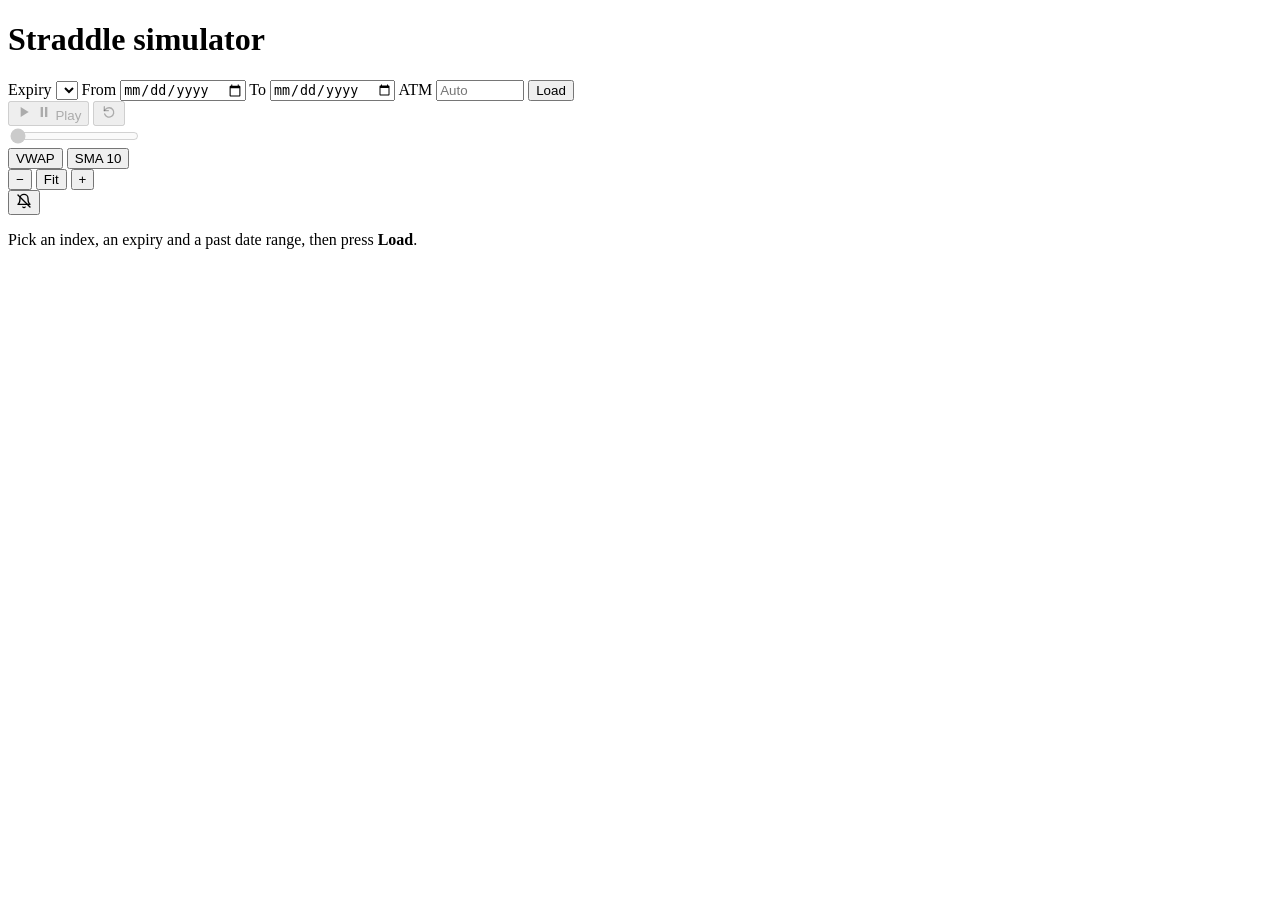
==== pnf_sim/static/simulator.html @ 0e04178d "Add straddle simulator; alert toasts close themselves Simulator (new pnf_sim package, run with `pyth" ====
<!doctype html>
<html lang="en">
<head>
  <meta charset="utf-8">
  <meta name="viewport" content="width=device-width, initial-scale=1">
  <title>Straddle Simulator</title>
  <link rel="icon" href="/static/favicon.svg" type="image/svg+xml">
  <link rel="stylesheet" href="/static/style.css">
  <link rel="stylesheet" href="/sim/sim.css">
  <script type="module" src="/sim/simulator.js"></script>
</head>
<body>
  <!-- Row 1: what to replay -->
  <header class="topbar">
    <div class="brand">
      <h1 title="Replays past sessions minute by minute: Point &amp; Figure on 1-min closes, 0.5% box, 3-box reversal">Straddle simulator</h1>
    </div>

    <div class="segmented" id="underlyings" role="group" aria-label="Index"></div>

    <form class="controls" id="setup" autocomplete="off">
      <label class="field">
        <span>Expiry</span>
        <select id="expiry" aria-label="Expiry" required></select>
      </label>
      <label class="field">
        <span>From</span>
        <input id="start" type="date" required>
      </label>
      <label class="field">
        <span>To</span>
        <input id="end" type="date" required>
      </label>
      <label class="field">
        <span>ATM</span>
        <input id="atm" type="number" min="1000" max="1000000" inputmode="numeric" placeholder="Auto" title="Leave empty to use the strike nearest to the start day's open">
      </label>
      <button type="submit" class="btn primary" id="load">Load</button>
    </form>
  </header>

  <!-- Row 2: playback -->
  <div class="playbar" id="playbar">
    <div class="zoom" role="group" aria-label="Playback">
      <button type="button" class="icon-btn play" id="play" title="Play (Space)" disabled>
        <svg class="i-play" viewBox="0 0 24 24" width="16" height="16" aria-hidden="true"><path d="M7 4.5v15l12-7.5z" fill="currentColor"/></svg>
        <svg class="i-pause" viewBox="0 0 24 24" width="16" height="16" aria-hidden="true"><path d="M7 4.5h3.5v15H7zM13.5 4.5H17v15h-3.5z" fill="currentColor"/></svg>
        <span id="play-label">Play</span>
      </button>
      <button type="button" class="icon-btn" id="restart" title="Back to the start" disabled>
        <svg viewBox="0 0 24 24" width="16" height="16" aria-hidden="true" fill="none" stroke="currentColor" stroke-width="2" stroke-linecap="round" stroke-linejoin="round"><path d="M5 4v6h6"/><path d="M5.5 15a7 7 0 1 0 1.6-7.3L5 10"/></svg>
      </button>
    </div>

    <div class="segmented" id="speeds" role="group" aria-label="Speed"></div>

    <div class="timeline">
      <input id="seek" type="range" min="0" max="0" value="0" step="1" aria-label="Simulated time" disabled>
      <div class="next-minute" aria-hidden="true"><i id="next-minute-bar"></i></div>
    </div>

    <div class="clock" id="clock" hidden>
      <span class="sim-time" id="sim-time">&ndash;</span>
      <span class="sim-count" id="sim-count"></span>
    </div>

    <div class="stats" id="spot-box" hidden>
      <div class="stat" id="spot-stat">
        <span class="label">Spot</span>
        <span class="value" id="spot">&ndash;</span>
        <span class="chg" id="spot-chg"></span>
      </div>
    </div>

    <div class="segmented" id="overlays" role="group" aria-label="Overlays">
      <button type="button" data-overlay="vwap" aria-pressed="true" title="Intraday VWAP of the straddle: CE + PE price weighted by CE + PE volume since 09:15">VWAP</button>
      <button type="button" data-overlay="sma" aria-pressed="true" title="Simple moving average of the last 10 column midpoints">SMA 10</button>
    </div>

    <div class="zoom" role="group" aria-label="Zoom">
      <button type="button" class="icon-btn" id="zoom-out" title="Smaller boxes">&minus;</button>
      <button type="button" class="icon-btn fit" id="zoom-fit" title="Fit boxes to height">Fit</button>
      <button type="button" class="icon-btn" id="zoom-in" title="Bigger boxes">+</button>
    </div>

    <div class="zoom alert-tools" role="group" aria-label="Alerts">
      <button type="button" class="icon-btn sound" id="sound" aria-pressed="true" title="Alert sounds on">
        <svg viewBox="0 0 24 24" width="16" height="16" aria-hidden="true" fill="none" stroke="currentColor" stroke-width="2" stroke-linecap="round" stroke-linejoin="round">
          <path d="M18 8a6 6 0 0 0-12 0c0 7-3 9-3 9h18s-3-2-3-9"/><path d="M13.73 21a2 2 0 0 1-3.46 0"/>
          <path class="mute-slash" d="M3 3l18 18"/>
        </svg>
      </button>
    </div>
  </div>

  <div class="banner" id="banner" hidden>
    <span id="banner-text"></span>
  </div>

  <main class="charts" id="charts">
    <p class="sim-empty" id="sim-empty">Pick an index, an expiry and a past date range, then press <b>Load</b>.</p>
  </main>

  <template id="panel-template">
    <section class="panel">
      <header class="panel-head">
        <div class="ph-main">
          <div class="ph-title"><span class="ph-offset"></span><span class="ph-strike"></span></div>
          <div class="ph-legs"></div>
        </div>
        <div class="ph-quote">
          <div class="ph-price">&ndash;</div>
          <div class="ph-chg"></div>
        </div>
      </header>
      <div class="ph-meta"><span class="ph-meta-text"></span><span class="ph-signal" hidden></span></div>
      <div class="plot">
        <canvas></canvas>
        <div class="scroller"><div class="spacer"></div></div>
        <div class="plot-msg" hidden></div>
      </div>
    </section>
  </template>

  <div class="tooltip" id="tooltip" hidden></div>
  <div class="toasts" id="toasts" aria-live="assertive"></div>
</body>
</html>
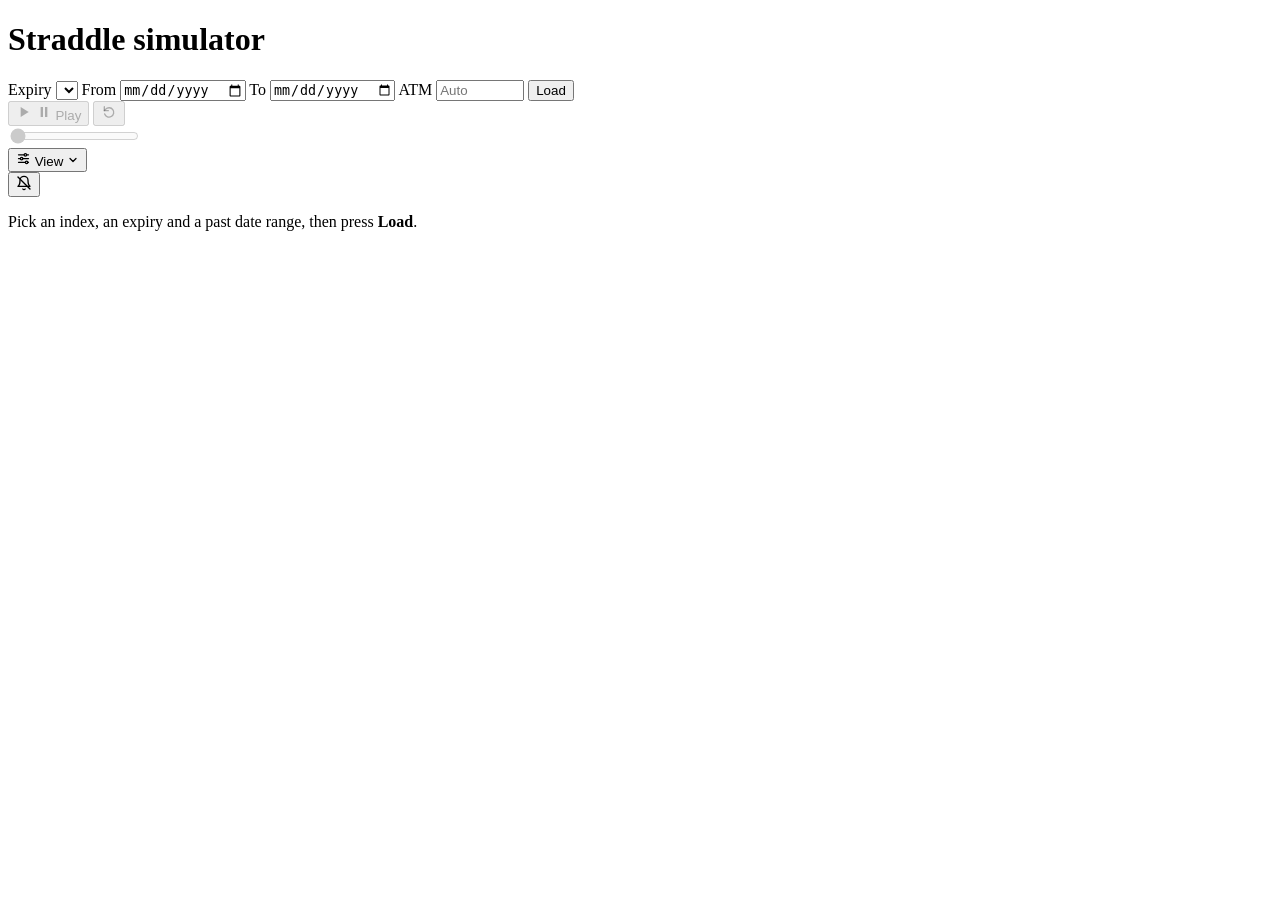
==== commit 6ff311d9: "Move VWAP, SMA 10, box size and days into a View menu The top bar's overlay toggles, zoom buttons an" ====
--- a/pnf_sim/static/simulator.html
+++ b/pnf_sim/static/simulator.html
@@ -72,15 +72,32 @@
       </div>
     </div>
 
-    <div class="segmented" id="overlays" role="group" aria-label="Overlays">
-      <button type="button" data-overlay="vwap" aria-pressed="true" title="Intraday VWAP of the straddle: CE + PE price weighted by CE + PE volume since 09:15">VWAP</button>
-      <button type="button" data-overlay="sma" aria-pressed="true" title="Simple moving average of the last 10 column midpoints">SMA 10</button>
-    </div>
-
-    <div class="zoom" role="group" aria-label="Zoom">
-      <button type="button" class="icon-btn" id="zoom-out" title="Smaller boxes">&minus;</button>
-      <button type="button" class="icon-btn fit" id="zoom-fit" title="Fit boxes to height">Fit</button>
-      <button type="button" class="icon-btn" id="zoom-in" title="Bigger boxes">+</button>
+    <div class="view-menu">
+      <button type="button" class="btn view-btn" id="view-btn" aria-haspopup="true" aria-expanded="false" aria-controls="view-panel" title="Overlays and box size">
+        <svg viewBox="0 0 24 24" width="15" height="15" aria-hidden="true" fill="none" stroke="currentColor" stroke-width="2" stroke-linecap="round">
+          <path d="M4 6h9M17 6h3M4 12h3M11 12h9M4 18h11M19 18h1"/><circle cx="15" cy="6" r="2"/><circle cx="9" cy="12" r="2"/><circle cx="17" cy="18" r="2"/>
+        </svg>
+        View
+        <svg class="caret" viewBox="0 0 24 24" width="12" height="12" aria-hidden="true" fill="none" stroke="currentColor" stroke-width="2.5" stroke-linecap="round" stroke-linejoin="round"><path d="M6 9l6 6 6-6"/></svg>
+      </button>
+      <div class="view-panel" id="view-panel" role="group" aria-label="View" hidden>
+        <div class="view-overlays" id="overlays">
+          <label class="view-check" title="Intraday VWAP of the straddle: CE + PE price weighted by CE + PE volume since 09:15">
+            <input type="checkbox" data-overlay="vwap"><span>VWAP</span><i class="swatch vwap" aria-hidden="true"></i>
+          </label>
+          <label class="view-check" title="Simple moving average of the last 10 column midpoints">
+            <input type="checkbox" data-overlay="sma"><span>SMA 10</span><i class="swatch sma" aria-hidden="true"></i>
+          </label>
+        </div>
+        <div class="view-row">
+          <span class="view-label" id="zoom-label">Box size</span>
+          <div class="zoom" role="group" aria-labelledby="zoom-label">
+            <button type="button" class="icon-btn" id="zoom-out" title="Smaller boxes">&minus;</button>
+            <button type="button" class="icon-btn fit" id="zoom-fit" title="Fit boxes to height">Fit</button>
+            <button type="button" class="icon-btn" id="zoom-in" title="Bigger boxes">+</button>
+          </div>
+        </div>
+      </div>
     </div>
 
     <div class="zoom alert-tools" role="group" aria-label="Alerts">
@@ -119,6 +136,17 @@
         <div class="scroller"><div class="spacer"></div></div>
         <div class="plot-msg" hidden></div>
       </div>
+      <footer class="trade-bar">
+        <div class="trade-info">
+          <span class="trade-pnl"></span>
+          <span class="trade-detail">No trade</span>
+        </div>
+        <div class="trade-actions">
+          <button type="button" class="btn trade-sell" title="Sell this straddle (CE + PE) at the price on screen">Sell 10 lots</button>
+          <button type="button" class="btn trade-half" hidden>Exit 50%</button>
+          <button type="button" class="btn trade-full" hidden>Exit Full</button>
+        </div>
+      </footer>
     </section>
   </template>
 
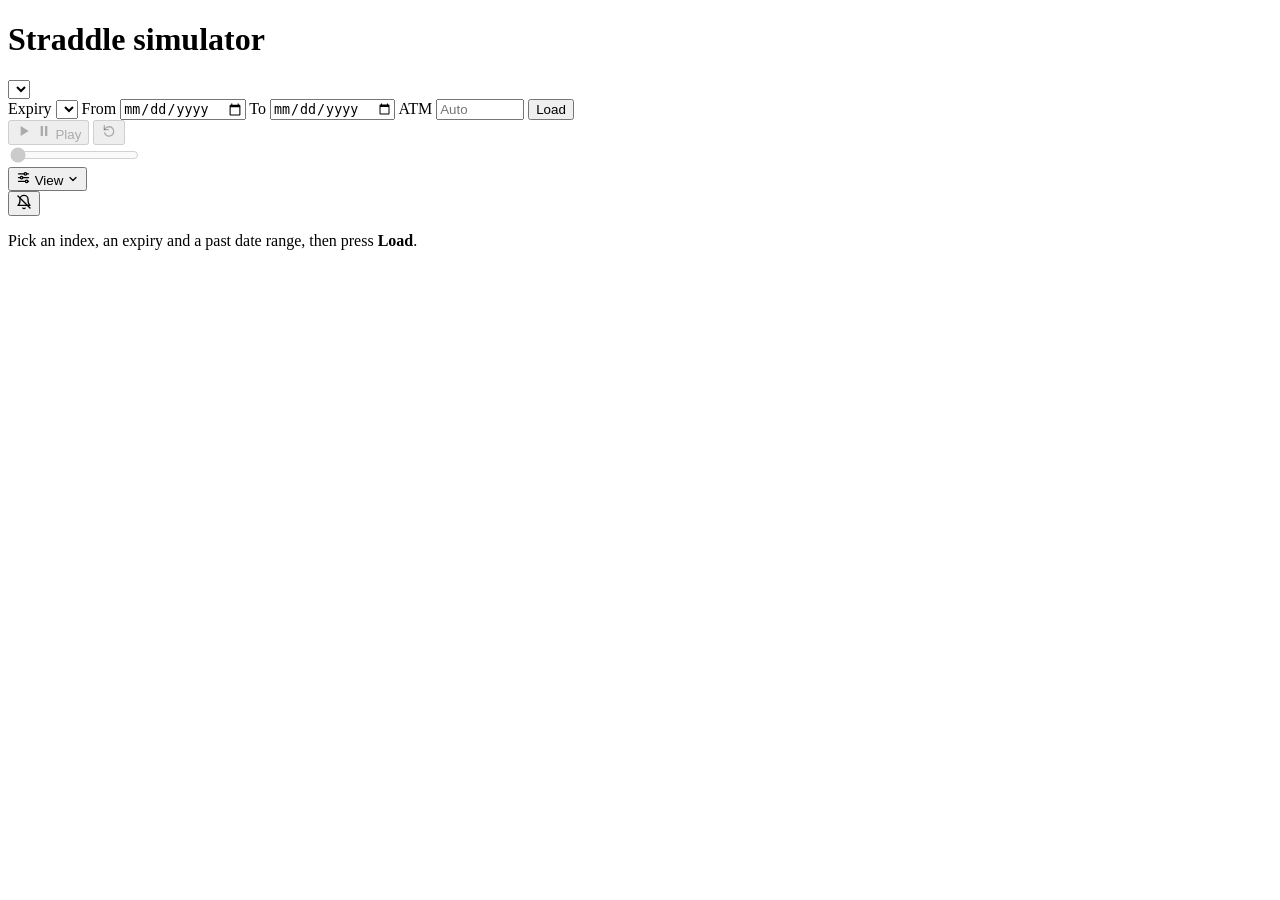
==== commit d921f217: "Add BANKNIFTY; pick the index from a menu BANKNIFTY straddles chart like the others: NSE options, in" ====
--- a/pnf_sim/static/simulator.html
+++ b/pnf_sim/static/simulator.html
@@ -16,7 +16,7 @@
       <h1 title="Replays past sessions minute by minute: Point &amp; Figure on 1-min closes, 0.5% box, 3-box reversal">Straddle simulator</h1>
     </div>
 
-    <div class="segmented" id="underlyings" role="group" aria-label="Index"></div>
+    <select class="index-select" id="underlying" aria-label="Index" title="Index"></select>
 
     <form class="controls" id="setup" autocomplete="off">
       <label class="field">
